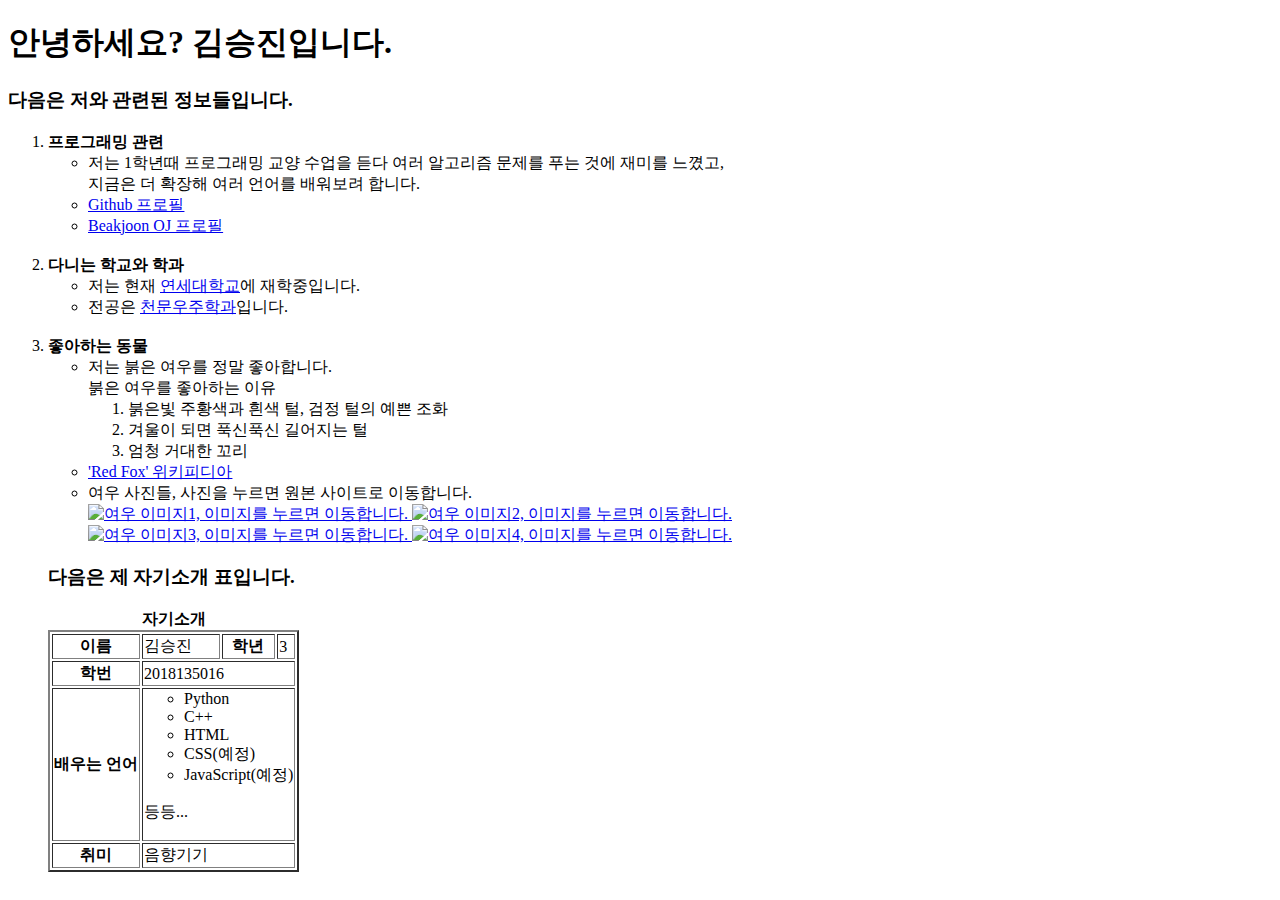
==== LAB1/index.html @ 0e9a9e24 "Hello World!" ====
<!DOCTYPE html>

<html>
    <head>
        <meta charset="utf-8">
        <title>자기소개 : 2018135016 김승진</title>
    </head>

    <body>
        <h1>안녕하세요? 김승진입니다.</h1>
        <h3><strong>다음은 저와 관련된 정보들입니다.</strong></h3>
        <ol>
            <li><strong>프로그래밍 관련</strong></li>
            <ul>
                <li>저는 1학년때 프로그래밍 교양 수업을 듣다 여러 알고리즘 문제를 푸는 것에 재미를 느꼈고,<br/>
                    지금은 더 확장해 여러 언어를 배워보려 합니다.</li>
                <li><a href = "https://github.com/2018135016">Github 프로필</a></li>
                <li><a href ="https://www.acmicpc.net/user/orangewhitefox">Beakjoon OJ 프로필</a></li>
            </ul>
            
            <br/>
            <li><strong>다니는 학교와 학과</strong></li>
            <ul>
                <li>저는 현재 <a href = "https://www.yonsei.ac.kr/en_sc/index.jsp">연세대학교</a>에 재학중입니다.</li>
                <li>전공은 <a href = "https://astro.yonsei.ac.kr/galaxy/index.do">천문우주학과</a>입니다.</li>
            </ul>

            <br/>
            <li><strong>좋아하는 동물</strong></li>
            <ul>
                <li>저는 붉은 여우를 정말 좋아합니다.<br/>붉은 여우를 좋아하는 이유</li>
                <ol>
                    <li>붉은빛 주황색과 흰색 털, 검정 털의 예쁜 조화</li>
                    <li>겨울이 되면 푹신푹신 길어지는 털</li>
                    <li>엄청 거대한 꼬리</li>
                </ol>
                <li><a href="https://en.wikipedia.org/wiki/Red_fox">&apos;Red Fox&apos; 위키피디아</a></li>
                <li>여우 사진들, 사진을 누르면 원본 사이트로 이동합니다.</li>
                <a href="http://fox-info.net/fox-photo/archives/14690">
                    <img src="fox1.jpg" alt="여우 이미지1, 이미지를 누르면 이동합니다." height="160" width="240"/>
                </a>
                <a href="http://fox-info.net/fox-photo/archives/24990">
                    <img src="fox2.jpg" alt="여우 이미지2, 이미지를 누르면 이동합니다." height="160" width="240"/>
                </a>
                <br>
                <a href="https://twitter.com/chengren21/status/1313124210517045249">
                    <img src="fox3.jpeg" alt="여우 이미지3, 이미지를 누르면 이동합니다." height="160" width="240"/>
                </a>
                <a href="https://twitter.com/ttt_zegu952/status/1559165161503858690">
                    <img src="fox4.jpeg" alt="여우 이미지4, 이미지를 누르면 이동합니다." height="160" width="240"/>
                </a>


                

            </ul>
        </ul>

        <h3><strong>다음은 제 자기소개 표입니다.</strong></h3>
        <table border="2">
            <caption><strong>자기소개</strong></caption>
            <thead>            
                <tr>
                    <th>이름</th>
                    <td>김승진</td>
                    <th>학년</th>
                    <td>3</td>
                </tr>
                <tr>
                    <th>학번</th>
                    <td colspan="3">2018135016</td>
                </tr>
            </thead>
            
            <tbody>
                <tr>
                    <th>배우는 언어</th>
                    <td colspan="3">
                        <ul>
                            <li>Python</li>
                            <li>C++</li>
                            <li>HTML</li>
                            <li>CSS(예정)</li>
                            <li>JavaScript(예정)</li>
                        </ul>
                        <p>등등...</p>
                    </td>
                </tr>
                <tr>                
                    <th>취미</th>
                    <td colspan="3">음향기기</td>
                </tr>
            </tbody>
        </table>
    </body>
</html>
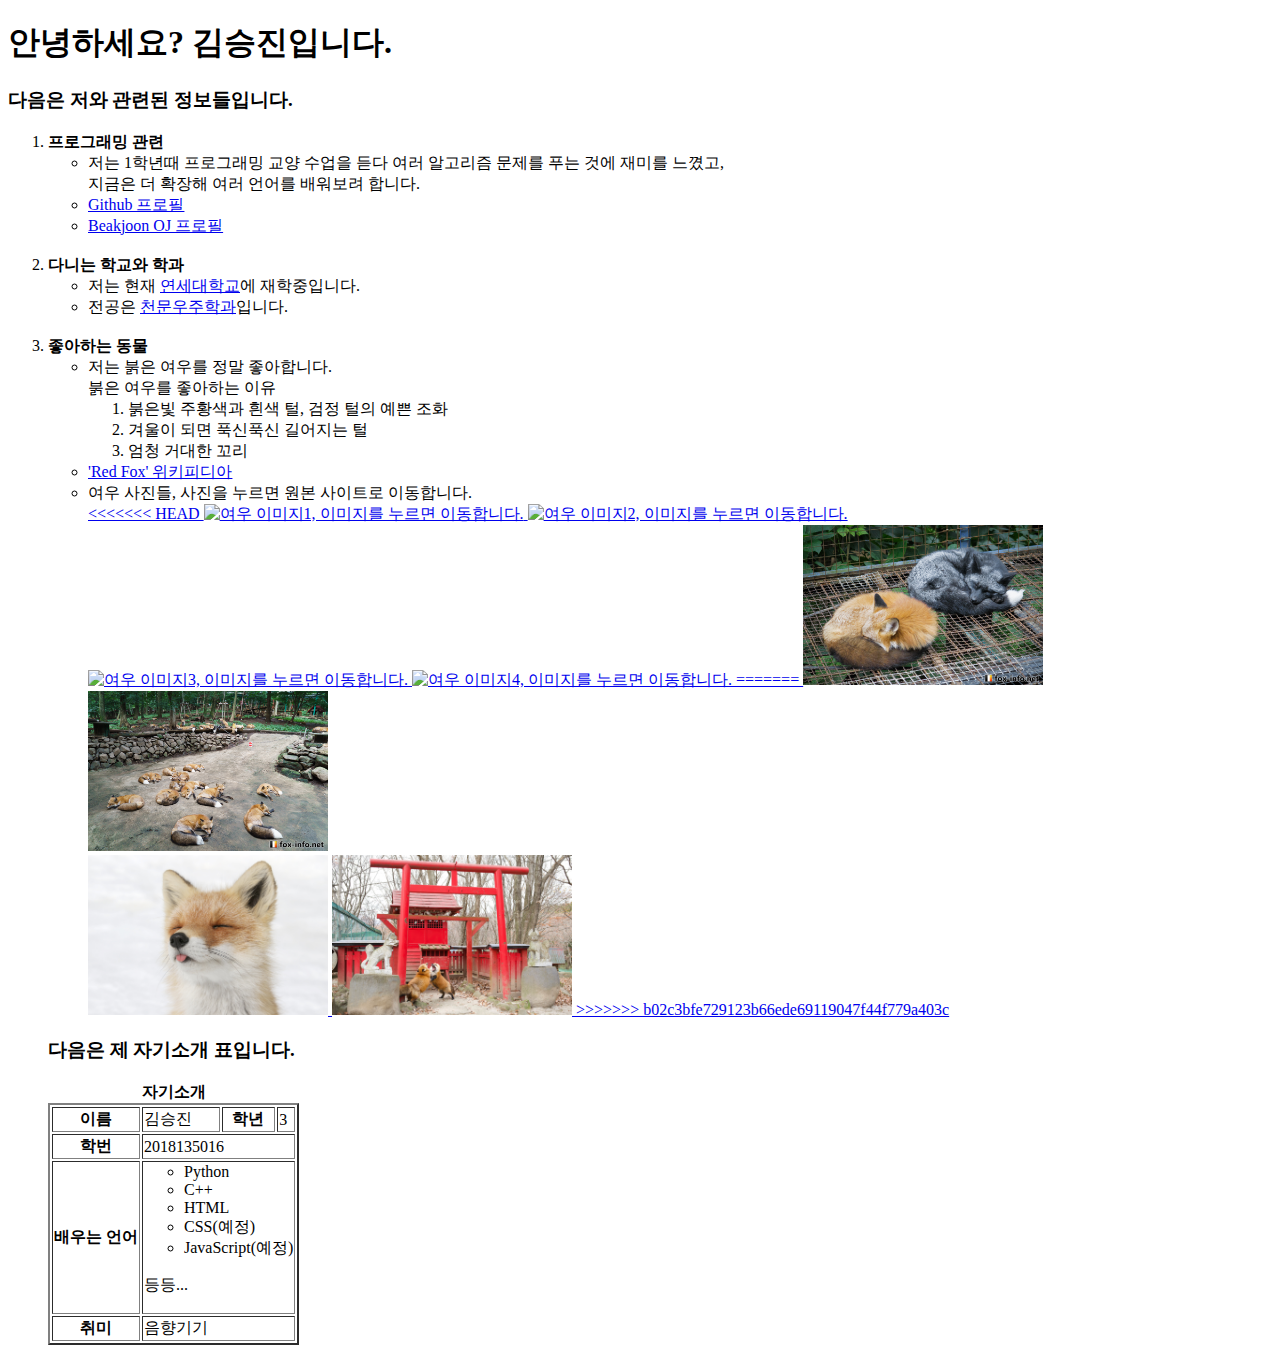
==== commit 68e3a49b: "e" ====
--- a/LAB1/index.html
+++ b/LAB1/index.html
@@ -37,17 +37,31 @@
                 <li><a href="https://en.wikipedia.org/wiki/Red_fox">&apos;Red Fox&apos; 위키피디아</a></li>
                 <li>여우 사진들, 사진을 누르면 원본 사이트로 이동합니다.</li>
                 <a href="http://fox-info.net/fox-photo/archives/14690">
-                    <img src="fox1.jpg" alt="여우 이미지1, 이미지를 누르면 이동합니다." height="160" width="240"/>
+<<<<<<< HEAD
+                    <img src="./LAB1/fox1.jpg" alt="여우 이미지1, 이미지를 누르면 이동합니다." height="160" width="240"/>
                 </a>
                 <a href="http://fox-info.net/fox-photo/archives/24990">
-                    <img src="fox2.jpg" alt="여우 이미지2, 이미지를 누르면 이동합니다." height="160" width="240"/>
+                    <img src="./LAB1/fox2.jpg" alt="여우 이미지2, 이미지를 누르면 이동합니다." height="160" width="240"/>
                 </a>
                 <br>
                 <a href="https://twitter.com/chengren21/status/1313124210517045249">
-                    <img src="fox3.jpeg" alt="여우 이미지3, 이미지를 누르면 이동합니다." height="160" width="240"/>
+                    <img src="./LAB1/fox3.jpeg" alt="여우 이미지3, 이미지를 누르면 이동합니다." height="160" width="240"/>
                 </a>
                 <a href="https://twitter.com/ttt_zegu952/status/1559165161503858690">
-                    <img src="fox4.jpeg" alt="여우 이미지4, 이미지를 누르면 이동합니다." height="160" width="240"/>
+                    <img src="./LAB1/fox4.jpeg" alt="여우 이미지4, 이미지를 누르면 이동합니다." height="160" width="240"/>
+=======
+                    <img src="./fox1.jpg" alt="여우 이미지1, 이미지를 누르면 이동합니다." height="160" width="240"/>
+                </a>
+                <a href="http://fox-info.net/fox-photo/archives/24990">
+                    <img src="./fox2.jpg" alt="여우 이미지2, 이미지를 누르면 이동합니다." height="160" width="240"/>
+                </a>
+                <br>
+                <a href="https://twitter.com/chengren21/status/1313124210517045249">
+                    <img src="./fox3.jpeg" alt="여우 이미지3, 이미지를 누르면 이동합니다." height="160" width="240"/>
+                </a>
+                <a href="https://twitter.com/ttt_zegu952/status/1559165161503858690">
+                    <img src="./fox4.jpeg" alt="여우 이미지4, 이미지를 누르면 이동합니다." height="160" width="240"/>
+>>>>>>> b02c3bfe729123b66ede69119047f44f779a403c
                 </a>
 
 
@@ -93,4 +107,4 @@
             </tbody>
         </table>
     </body>
-</html>+</html>
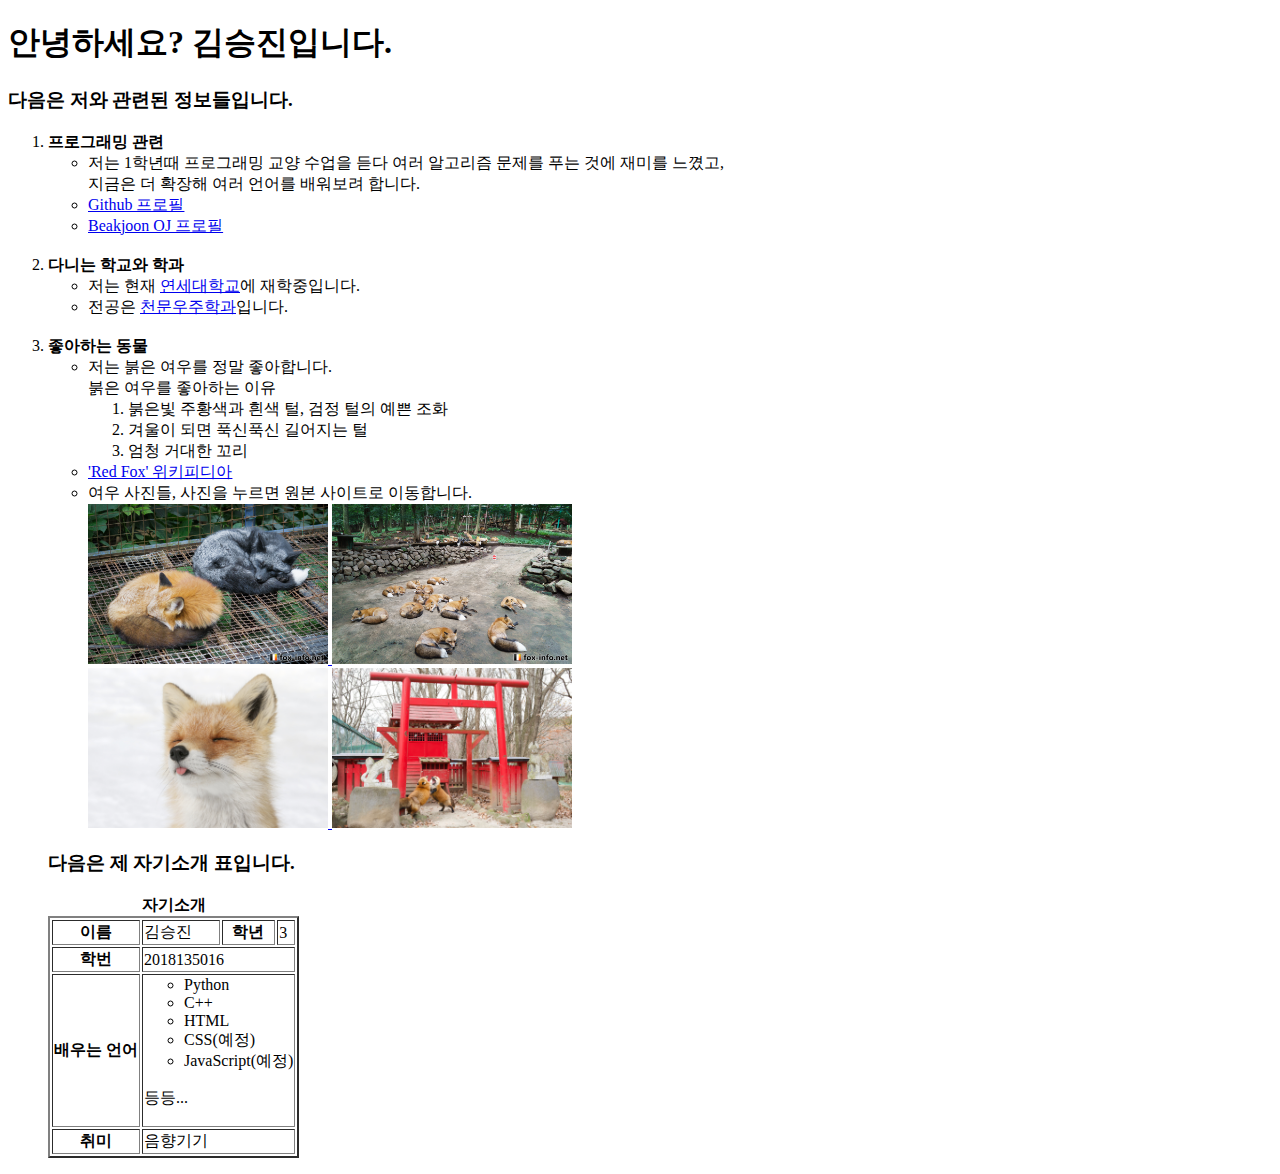
==== commit f6bbbd06: "e" ====
--- a/LAB1/index.html
+++ b/LAB1/index.html
@@ -37,19 +37,6 @@
                 <li><a href="https://en.wikipedia.org/wiki/Red_fox">&apos;Red Fox&apos; 위키피디아</a></li>
                 <li>여우 사진들, 사진을 누르면 원본 사이트로 이동합니다.</li>
                 <a href="http://fox-info.net/fox-photo/archives/14690">
-<<<<<<< HEAD
-                    <img src="./LAB1/fox1.jpg" alt="여우 이미지1, 이미지를 누르면 이동합니다." height="160" width="240"/>
-                </a>
-                <a href="http://fox-info.net/fox-photo/archives/24990">
-                    <img src="./LAB1/fox2.jpg" alt="여우 이미지2, 이미지를 누르면 이동합니다." height="160" width="240"/>
-                </a>
-                <br>
-                <a href="https://twitter.com/chengren21/status/1313124210517045249">
-                    <img src="./LAB1/fox3.jpeg" alt="여우 이미지3, 이미지를 누르면 이동합니다." height="160" width="240"/>
-                </a>
-                <a href="https://twitter.com/ttt_zegu952/status/1559165161503858690">
-                    <img src="./LAB1/fox4.jpeg" alt="여우 이미지4, 이미지를 누르면 이동합니다." height="160" width="240"/>
-=======
                     <img src="./fox1.jpg" alt="여우 이미지1, 이미지를 누르면 이동합니다." height="160" width="240"/>
                 </a>
                 <a href="http://fox-info.net/fox-photo/archives/24990">
@@ -61,7 +48,6 @@
                 </a>
                 <a href="https://twitter.com/ttt_zegu952/status/1559165161503858690">
                     <img src="./fox4.jpeg" alt="여우 이미지4, 이미지를 누르면 이동합니다." height="160" width="240"/>
->>>>>>> b02c3bfe729123b66ede69119047f44f779a403c
                 </a>
 
 
@@ -107,4 +93,4 @@
             </tbody>
         </table>
     </body>
-</html>
+</html>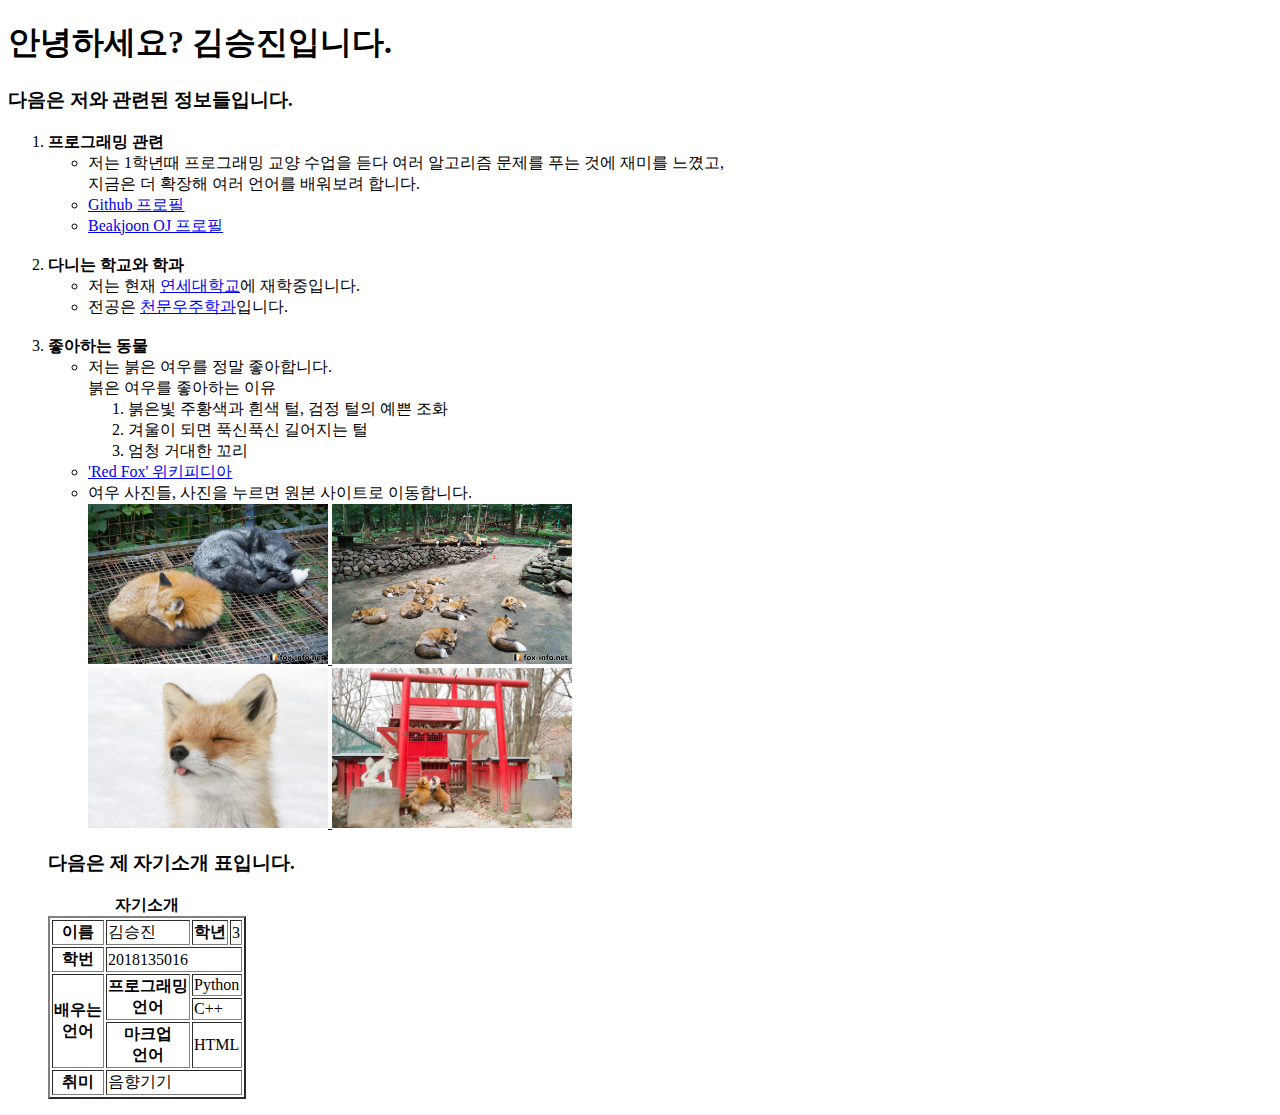
==== commit b4fa1674: "final" ====
--- a/LAB1/index.html
+++ b/LAB1/index.html
@@ -49,10 +49,6 @@
                 <a href="https://twitter.com/ttt_zegu952/status/1559165161503858690">
                     <img src="./fox4.jpeg" alt="여우 이미지4, 이미지를 누르면 이동합니다." height="160" width="240"/>
                 </a>
-
-
-                
-
             </ul>
         </ul>
 
@@ -74,17 +70,16 @@
             
             <tbody>
                 <tr>
-                    <th>배우는 언어</th>
-                    <td colspan="3">
-                        <ul>
-                            <li>Python</li>
-                            <li>C++</li>
-                            <li>HTML</li>
-                            <li>CSS(예정)</li>
-                            <li>JavaScript(예정)</li>
-                        </ul>
-                        <p>등등...</p>
-                    </td>
+                    <th rowspan="3">배우는<br/>언어</th>
+                    <th rowspan="2">프로그래밍<br/>언어</th>
+                    <td colspan="2">Python</td>
+                </tr>
+                <tr>
+                    <td colspan="2">C++</td>
+                </tr>
+                <tr>
+                    <th>마크업<br/>언어</th>
+                    <td colspan="2">HTML</td>
                 </tr>
                 <tr>                
                     <th>취미</th>
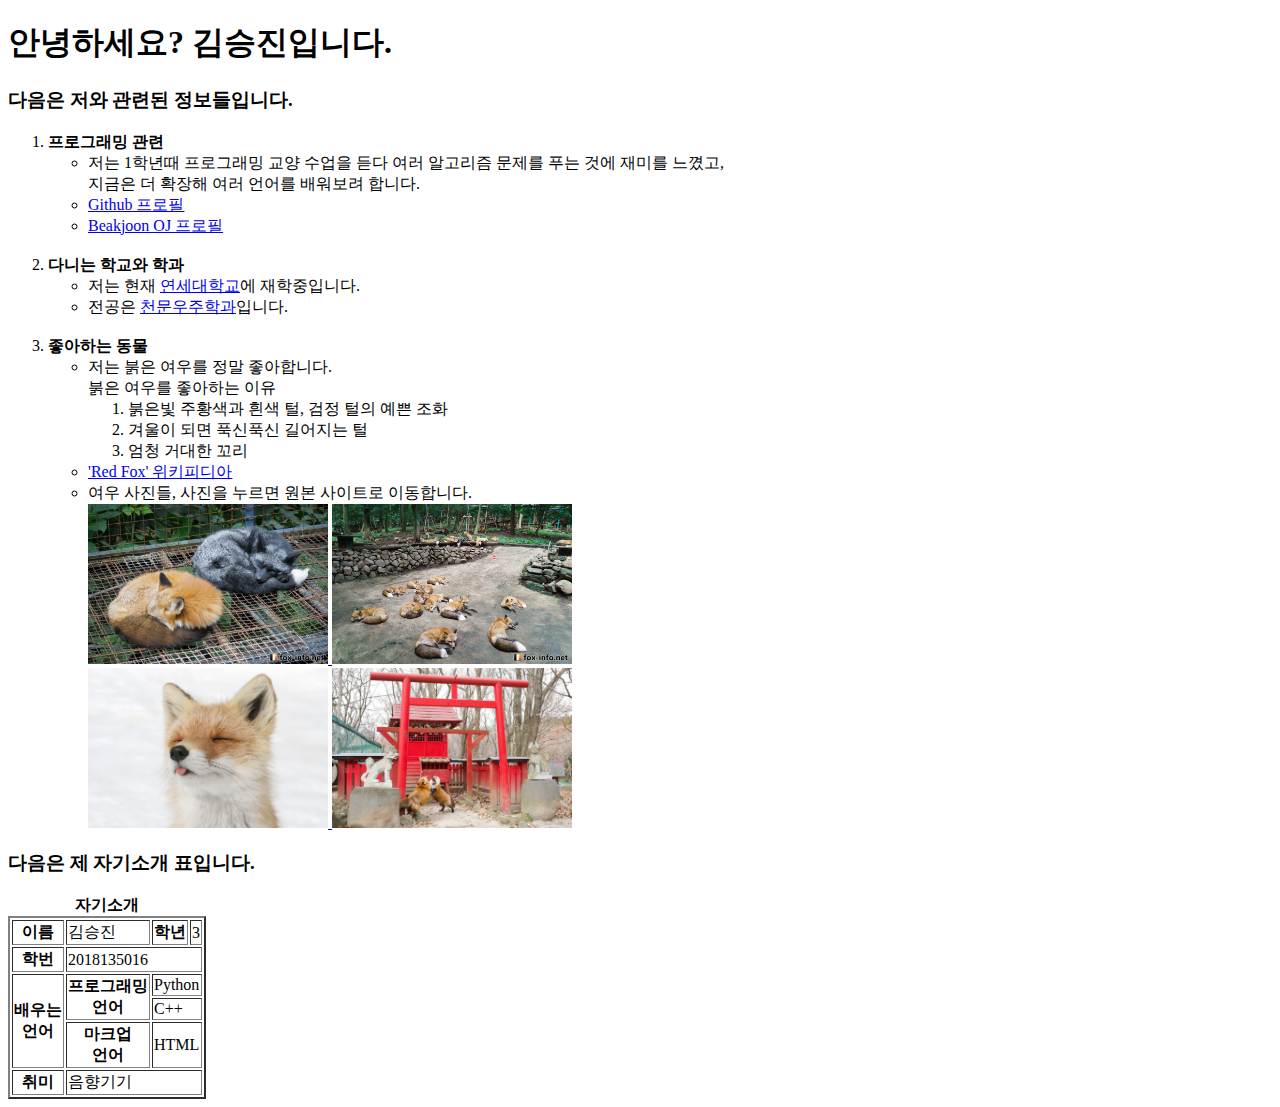
==== commit e3ee6296: "realfinal" ====
--- a/LAB1/index.html
+++ b/LAB1/index.html
@@ -50,7 +50,7 @@
                     <img src="./fox4.jpeg" alt="여우 이미지4, 이미지를 누르면 이동합니다." height="160" width="240"/>
                 </a>
             </ul>
-        </ul>
+        </ol>
 
         <h3><strong>다음은 제 자기소개 표입니다.</strong></h3>
         <table border="2">
